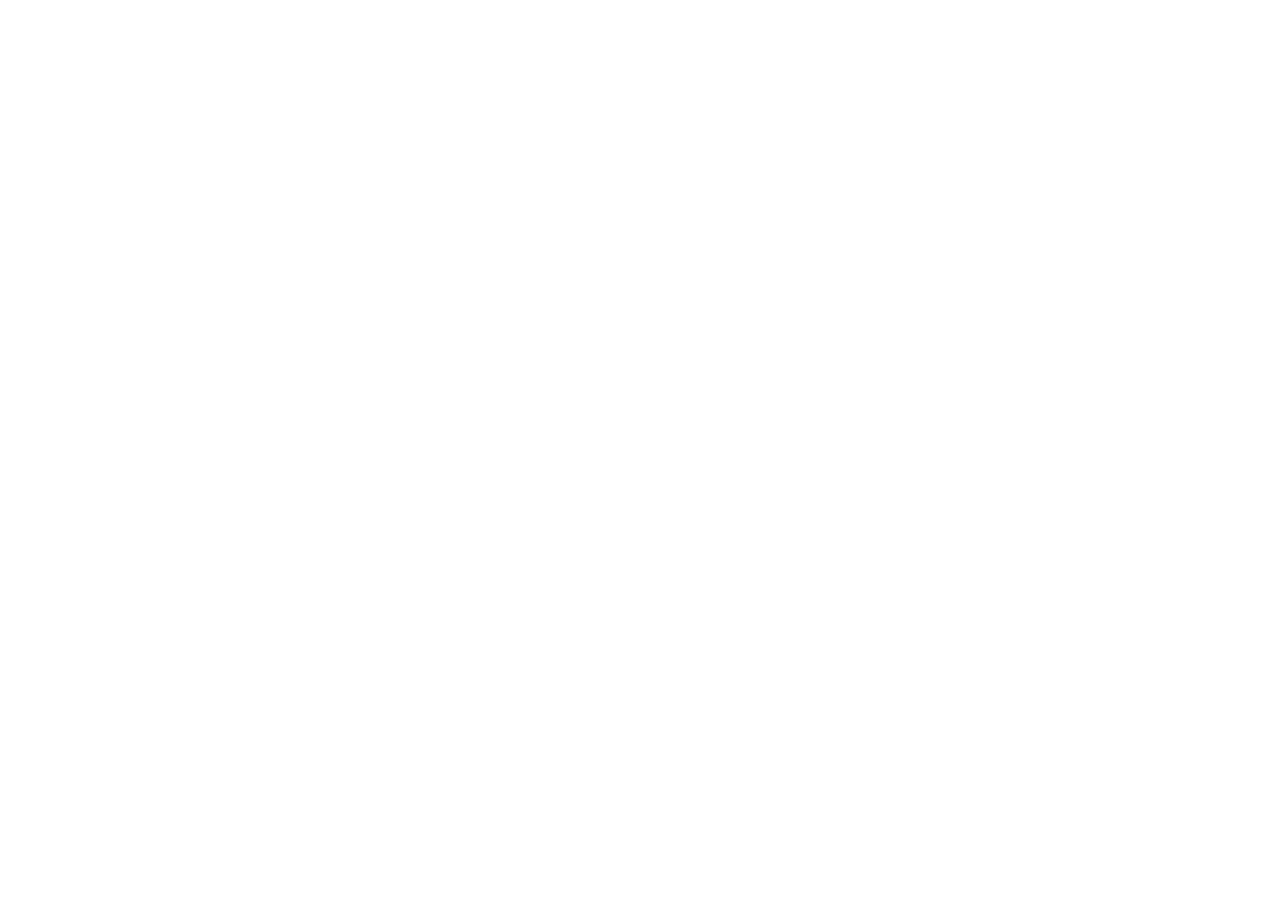
==== Image slider/index.html @ 0a4b8842 "Add files via upload" ====
<!DOCTYPE html>
<html lang="en">
<head>
    <meta charset="UTF-8">
    <meta name="viewport" content="width=device-width, initial-scale=1.0">
    <title> Image slider </title>
</head>
<body>
    
</body>
</html>
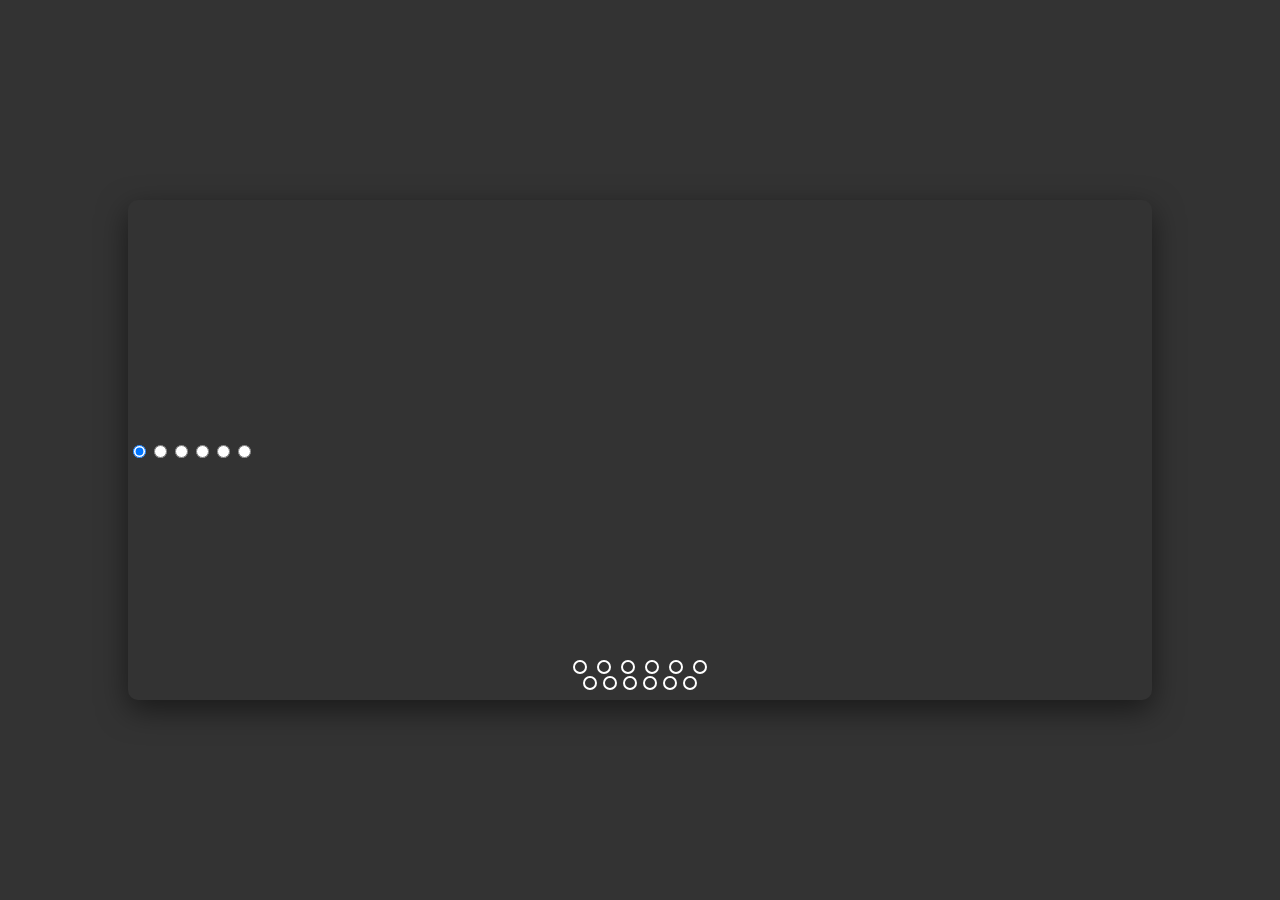
==== commit 9f6cae57: "Add files via upload" ====
--- a/Image slider/index.html
+++ b/Image slider/index.html
@@ -1,11 +1,60 @@
 <!DOCTYPE html>
 <html lang="en">
 <head>
-    <meta charset="UTF-8">
-    <meta name="viewport" content="width=device-width, initial-scale=1.0">
-    <title> Image slider </title>
+  <meta charset="UTF-8">
+  <meta name="viewport" content="width=device-width, initial-scale=1.0">
+  <title>Advanced Stylish Image Slider</title>
+  <link rel="stylesheet" href="style.css">
 </head>
 <body>
-    
+  <div class="slider">
+    <div class="slides">
+      <input type="radio" name="radio-btn" id="radio1" checked>
+      <input type="radio" name="radio-btn" id="radio2">
+      <input type="radio" name="radio-btn" id="radio3">
+      <input type="radio" name="radio-btn" id="radio4">
+      <input type="radio" name="radio-btn" id="radio5">
+      <input type="radio" name="radio-btn" id="radio6">
+
+      <div class="slide first">
+        <img src="image1.jpg" alt="Image 1">
+      </div>
+      <div class="slide">
+        <img src="image2.jpg" alt="Image 2">
+      </div>
+      <div class="slide">
+        <img src="image3.jpg" alt="Image 3">
+      </div>
+      <div class="slide">
+        <img src="image4.jpg" alt="Image 4">
+      </div>
+      <div class="slide">
+        <img src="image5.jpg" alt="Image 5">
+      </div>
+      <div class="slide">
+        <img src="image6.jpg" alt="Image 6">
+      </div>
+
+      <div class="navigation-auto">
+        <div class="auto-btn1"></div>
+        <div class="auto-btn2"></div>
+        <div class="auto-btn3"></div>
+        <div class="auto-btn4"></div>
+        <div class="auto-btn5"></div>
+        <div class="auto-btn6"></div>
+      </div>
+    </div>
+
+    <div class="navigation-manual">
+      <label for="radio1" class="manual-btn"></label>
+      <label for="radio2" class="manual-btn"></label>
+      <label for="radio3" class="manual-btn"></label>
+      <label for="radio4" class="manual-btn"></label>
+      <label for="radio5" class="manual-btn"></label>
+      <label for="radio6" class="manual-btn"></label>
+    </div>
+  </div>
+
+  <script src="script.js"></script>
 </body>
-</html>+</html>
--- a/Image slider/style.css
+++ b/Image slider/style.css
@@ -0,0 +1,117 @@
+body {
+    margin: 0;
+    padding: 0;
+    display: flex;
+    justify-content: center;
+    align-items: center;
+    height: 100vh;
+    background: #333;
+    font-family: Arial, sans-serif;
+  }
+  
+  .slider {
+    width: 80%;
+    height: 500px;
+    position: relative;
+    overflow: hidden;
+    border-radius: 10px;
+    box-shadow: 0 10px 30px rgba(0, 0, 0, 0.5);
+  }
+  
+  .slides {
+    display: flex;
+    width: 600%;
+    height: 100%;
+    animation: slide-animation 30s infinite;
+  }
+  
+  @keyframes slide-animation {
+    0%, 16.66% { transform: translateX(0); }
+    16.66%, 33.32% { transform: translateX(-16.66%); }
+    33.32%, 49.98% { transform: translateX(-33.32%); }
+    49.98%, 66.64% { transform: translateX(-49.98%); }
+    66.64%, 83.3% { transform: translateX(-66.64%); }
+    83.3%, 100% { transform: translateX(-83.3%); }
+  }
+  
+  .slide {
+    width: 100%;
+    height: 100%;
+    background-size: cover;
+    background-position: center;
+    opacity: 0;
+    transition: opacity 1s ease-in-out;
+  }
+  
+  .navigation-manual {
+    position: absolute;
+    width: 100%;
+    display: flex;
+    justify-content: center;
+    margin-top: -40px;
+  }
+  
+  .manual-btn {
+    border: 2px solid #ffffff;
+    padding: 5px;
+    border-radius: 10px;
+    cursor: pointer;
+    transition: background 0.6s;
+  }
+  
+  .manual-btn:not(:last-child) {
+    margin-right: 10px;
+  }
+  
+  .manual-btn:hover {
+    background: #ffffff;
+  }
+  
+  #radio1:checked ~ .first {
+    margin-left: 0;
+  }
+  
+  #radio2:checked ~ .first {
+    margin-left: -16.66%;
+  }
+  
+  #radio3:checked ~ .first {
+    margin-left: -33.32%;
+  }
+  
+  #radio4:checked ~ .first {
+    margin-left: -49.98%;
+  }
+  
+  #radio5:checked ~ .first {
+    margin-left: -66.64%;
+  }
+  
+  #radio6:checked ~ .first {
+    margin-left: -83.3%;
+  }
+  
+  .navigation-auto {
+    position: absolute;
+    display: flex;
+    width: 100%;
+    justify-content: center;
+    bottom: 10px;
+  }
+  
+  .navigation-auto div {
+    border: 2px solid #ffffff;
+    padding: 5px;
+    border-radius: 50%;
+    margin: 0 3px;
+    transition: background 0.6s;
+  }
+  
+  .navigation-auto div:hover {
+    background: #ffffff;
+  }
+  
+  .slide-visible {
+    opacity: 1;
+  }
+  